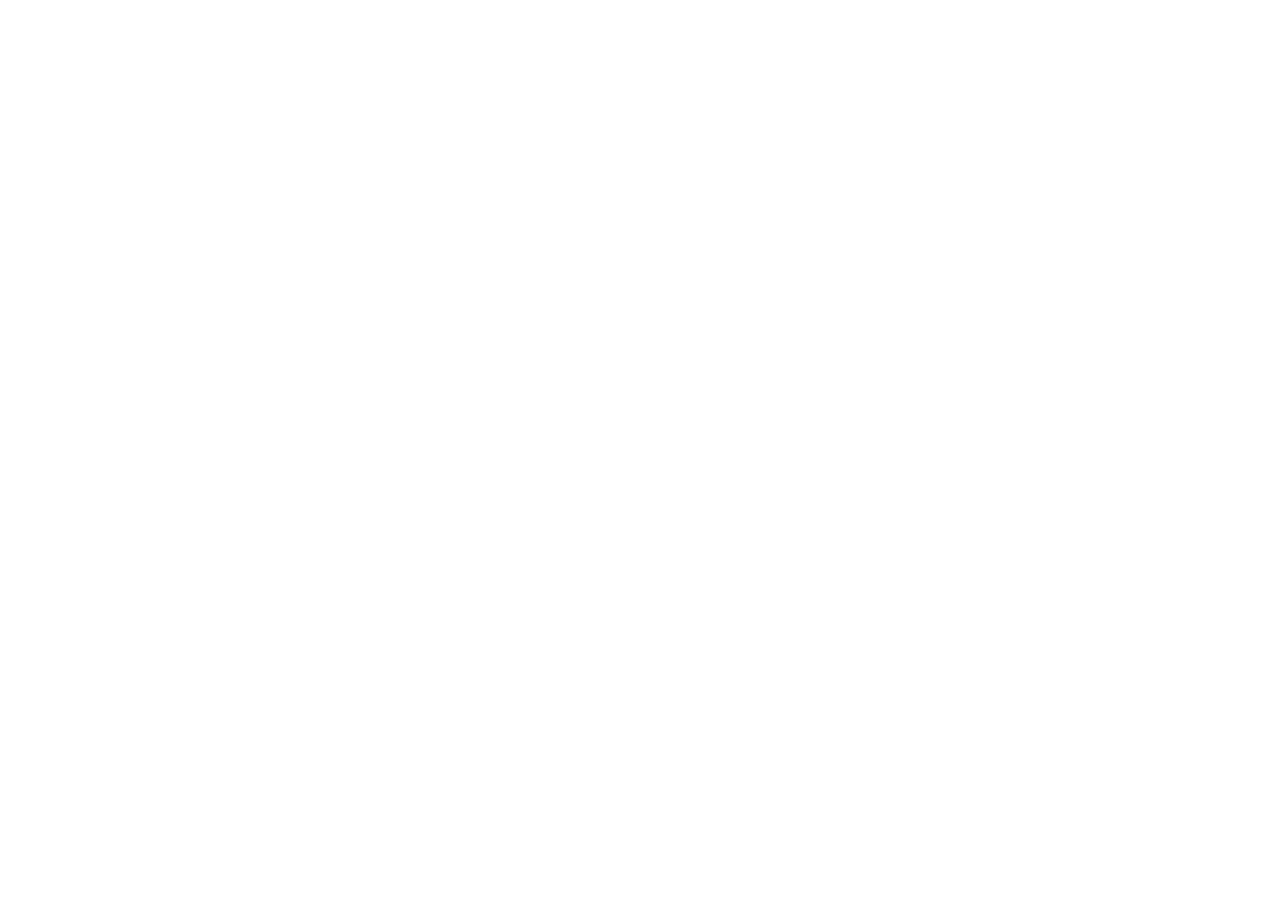
==== html/produits.html @ 141321a5 "fichier produits" ====
<!DOCTYPE html>
<html lang="en">
<head>
    <meta charset="UTF-8">
    <meta name="viewport" content="width=device-width, initial-scale=1.0">
    <title> Test </title>
</head>
<body>
    
</body>
</html>
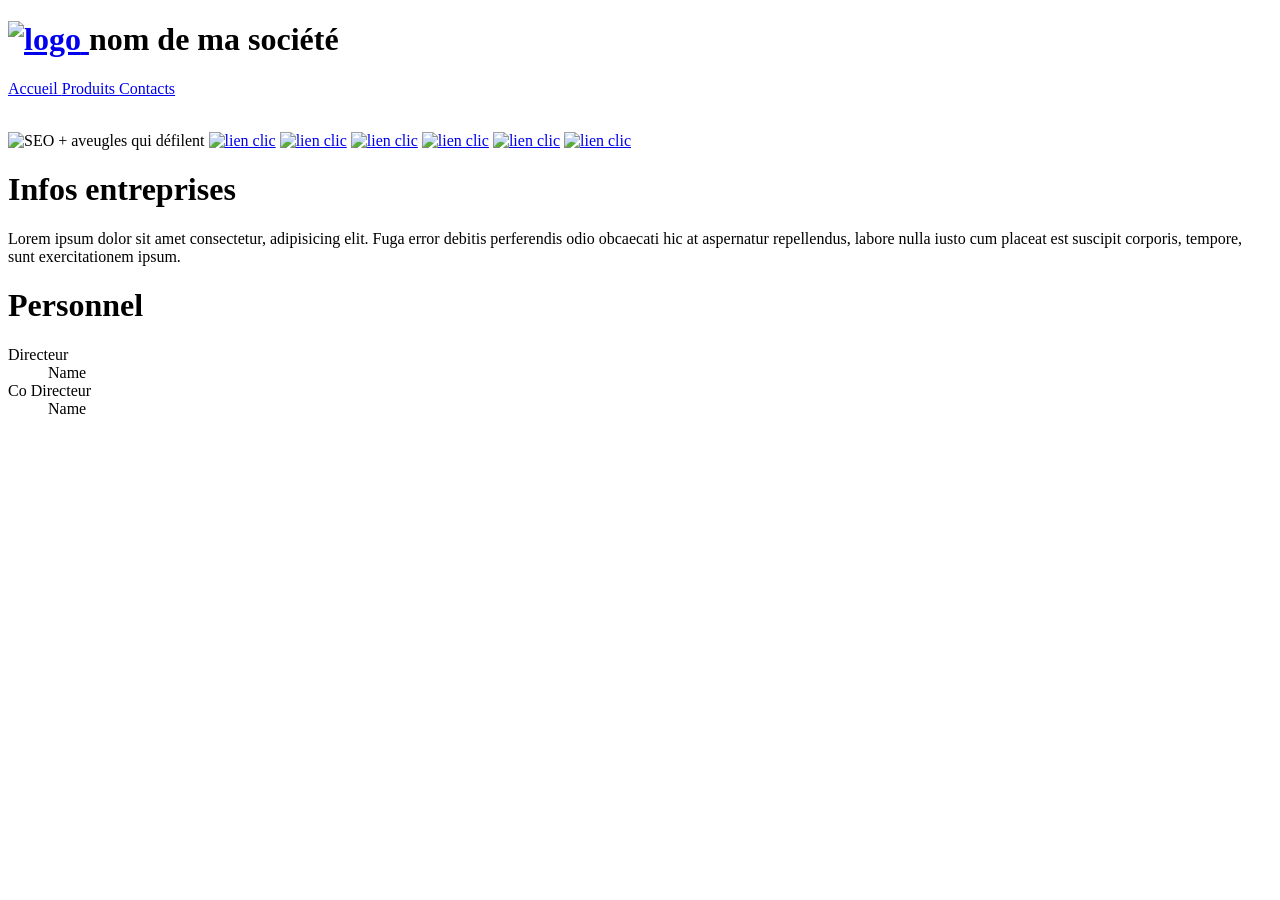
==== commit 625cd91c: "modification de l'index + add produits.html" ====
--- a/html/produits.html
+++ b/html/produits.html
@@ -1,11 +1,62 @@
 <!DOCTYPE html>
-<html lang="en">
+<html lang="fr">
+
 <head>
     <meta charset="UTF-8">
-    <meta name="viewport" content="width=device-width, initial-scale=1.0">
-    <title> Test </title>
+    <meta name="description" content="">
+    <meta name="author" content="">
+    <title> Site auto git </title>
+    <link rel="stylesheet" href="css/style.css">
+
 </head>
+
 <body>
-    
+
+
+    <h1>
+        <a href="index.html">
+            <img src="images/image.svg" alt="logo">
+        </a>
+        nom de ma société
+    </h1>
+
+
+    <p>
+    <a href="index.html"> Accueil </a>
+    <a href="html/produits.html"> Produits </a>
+    <a href="html/contacts.html"> Contacts </a>
+    </p>
+    <br>
+    <!-- Présentation du produit en image -->
+
+    <img src="images/image.svg" alt=" SEO + aveugles qui défilent">
+
+    <a href="marque"> <img src="images/image.svg" alt="lien clic"></a>
+    <a href="marque"> <img src="images/image.svg" alt="lien clic"></a>
+    <a href="marque"> <img src="images/image.svg" alt="lien clic"></a>
+    <a href="marque"> <img src="images/image.svg" alt="lien clic"></a>
+    <a href="marque"> <img src="images/image.svg" alt="lien clic"></a>
+    <a href="marque"> <img src="images/image.svg" alt="lien clic"></a>
+
+
+    <h1>Infos entreprises</h1>
+
+    <p> Lorem ipsum dolor sit amet consectetur, adipisicing elit. Fuga error debitis perferendis odio obcaecati hic at
+        aspernatur repellendus, labore nulla iusto cum placeat est suscipit corporis, tempore, sunt exercitationem
+        ipsum.</p>
+
+    <h1> Personnel </h1>
+
+    <dl>
+        <dt> Directeur </dt>
+        <dd> Name </dd>
+
+        <dt> Co Directeur </dt>
+        <dd> Name </dd>
+    </dl>
+
+
+
 </body>
+
 </html>
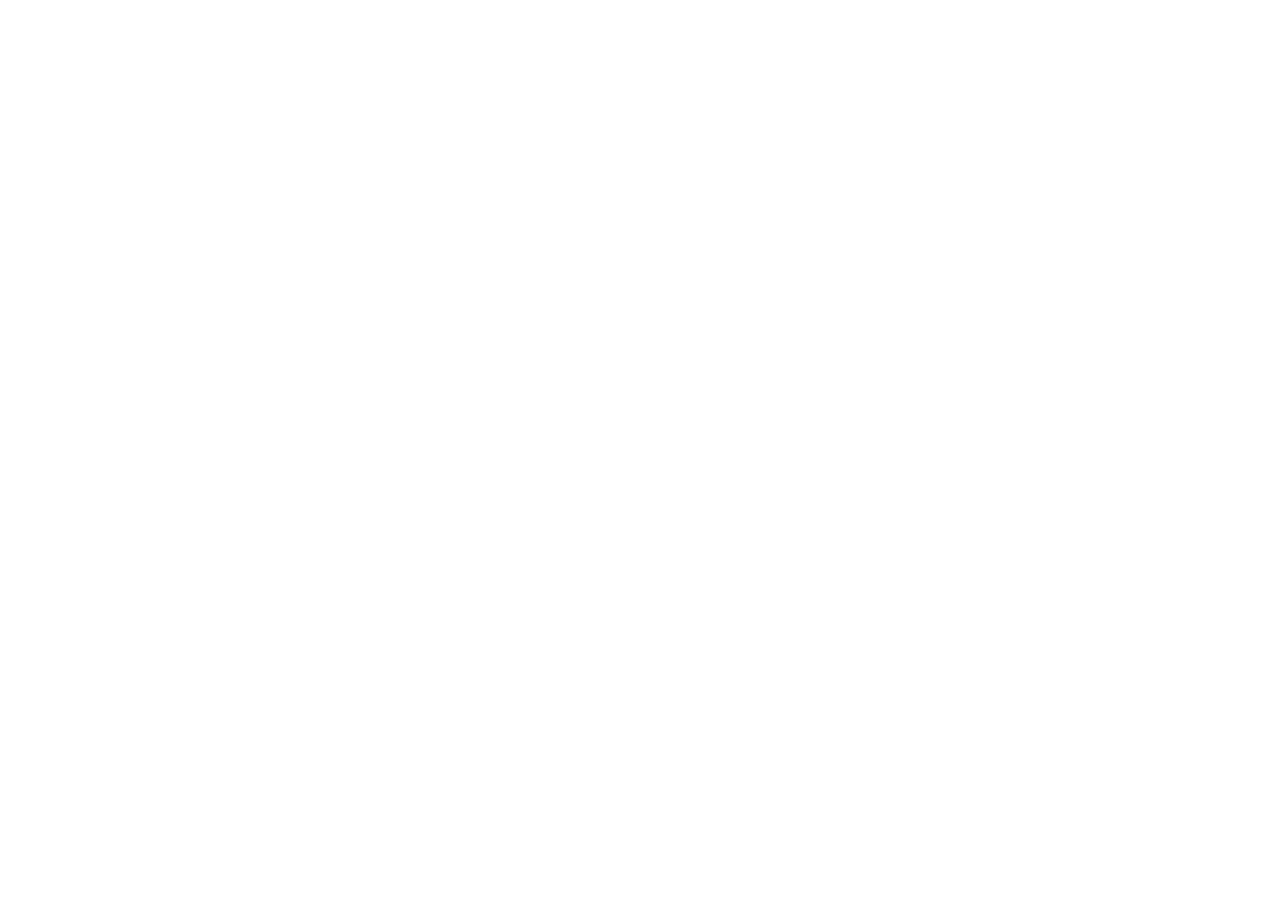
==== commit 64c2fcd1: "Merge branch 'master' of https://github.com/gtgmike/GITv1" ====
--- a/html/produits.html
+++ b/html/produits.html
@@ -1,62 +1,11 @@
 <!DOCTYPE html>
-<html lang="fr">
-
+<html lang="en">
 <head>
     <meta charset="UTF-8">
-    <meta name="description" content="">
-    <meta name="author" content="">
-    <title> Site auto git </title>
-    <link rel="stylesheet" href="css/style.css">
-
+    <meta name="viewport" content="width=device-width, initial-scale=1.0">
+    <title> Test </title>
 </head>
-
 <body>
-
-
-    <h1>
-        <a href="index.html">
-            <img src="images/image.svg" alt="logo">
-        </a>
-        nom de ma société
-    </h1>
-
-
-    <p>
-    <a href="index.html"> Accueil </a>
-    <a href="html/produits.html"> Produits </a>
-    <a href="html/contacts.html"> Contacts </a>
-    </p>
-    <br>
-    <!-- Présentation du produit en image -->
-
-    <img src="images/image.svg" alt=" SEO + aveugles qui défilent">
-
-    <a href="marque"> <img src="images/image.svg" alt="lien clic"></a>
-    <a href="marque"> <img src="images/image.svg" alt="lien clic"></a>
-    <a href="marque"> <img src="images/image.svg" alt="lien clic"></a>
-    <a href="marque"> <img src="images/image.svg" alt="lien clic"></a>
-    <a href="marque"> <img src="images/image.svg" alt="lien clic"></a>
-    <a href="marque"> <img src="images/image.svg" alt="lien clic"></a>
-
-
-    <h1>Infos entreprises</h1>
-
-    <p> Lorem ipsum dolor sit amet consectetur, adipisicing elit. Fuga error debitis perferendis odio obcaecati hic at
-        aspernatur repellendus, labore nulla iusto cum placeat est suscipit corporis, tempore, sunt exercitationem
-        ipsum.</p>
-
-    <h1> Personnel </h1>
-
-    <dl>
-        <dt> Directeur </dt>
-        <dd> Name </dd>
-
-        <dt> Co Directeur </dt>
-        <dd> Name </dd>
-    </dl>
-
-
-
+    
 </body>
-
 </html>
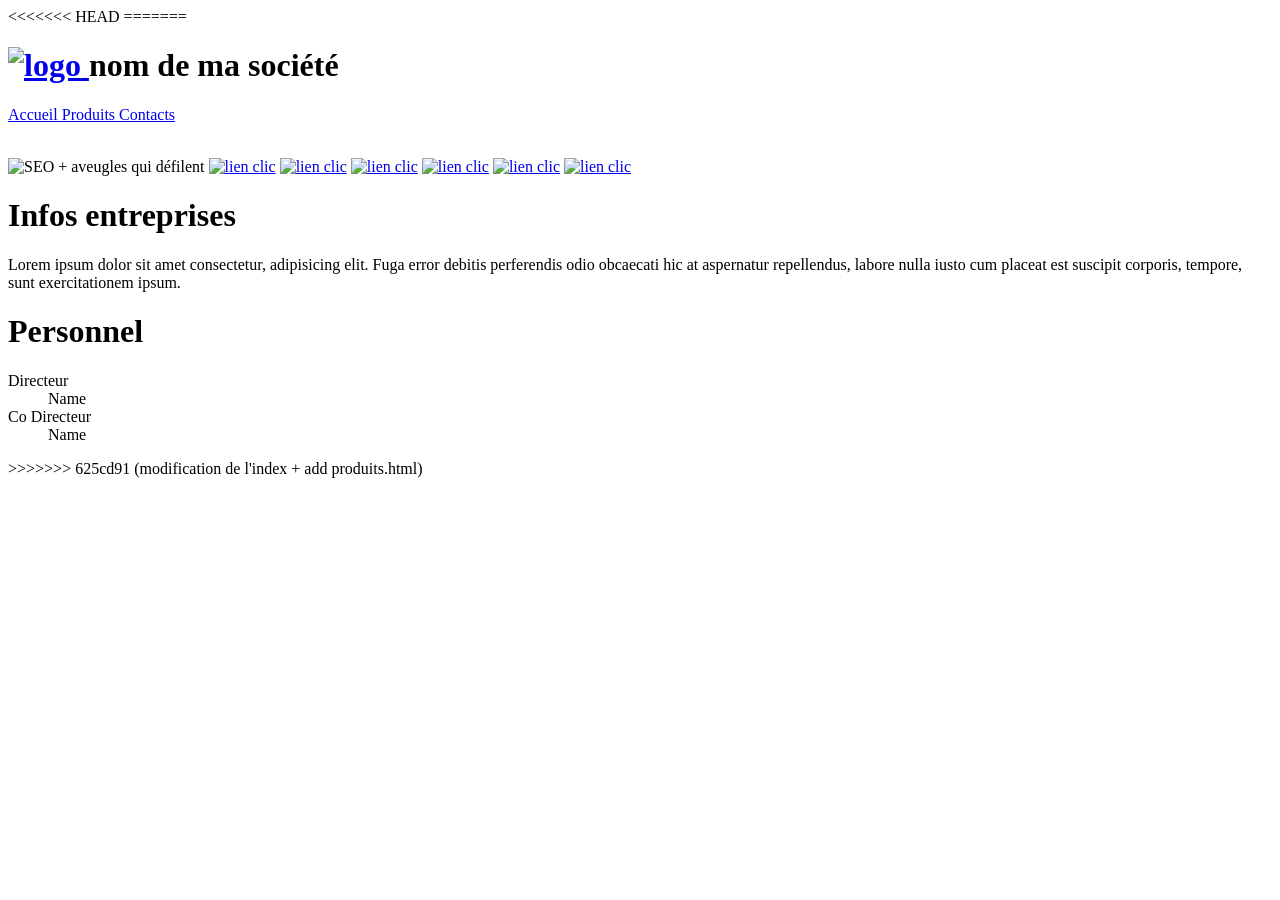
==== commit 0231d856: "prduit.html" ====
--- a/html/produits.html
+++ b/html/produits.html
@@ -1,4 +1,5 @@
 <!DOCTYPE html>
+<<<<<<< HEAD
 <html lang="en">
 <head>
     <meta charset="UTF-8">
@@ -8,4 +9,66 @@
 <body>
     
 </body>
+=======
+<html lang="fr">
+
+<head>
+    <meta charset="UTF-8">
+    <meta name="description" content="">
+    <meta name="author" content="">
+    <title> Site auto git </title>
+    <link rel="stylesheet" href="css/style.css">
+
+</head>
+
+<body>
+
+
+    <h1>
+        <a href="index.html">
+            <img src="images/image.svg" alt="logo">
+        </a>
+        nom de ma société
+    </h1>
+
+
+    <p>
+    <a href="index.html"> Accueil </a>
+    <a href="html/produits.html"> Produits </a>
+    <a href="html/contacts.html"> Contacts </a>
+    </p>
+    <br>
+    <!-- Présentation du produit en image -->
+
+    <img src="images/image.svg" alt=" SEO + aveugles qui défilent">
+
+    <a href="marque"> <img src="images/image.svg" alt="lien clic"></a>
+    <a href="marque"> <img src="images/image.svg" alt="lien clic"></a>
+    <a href="marque"> <img src="images/image.svg" alt="lien clic"></a>
+    <a href="marque"> <img src="images/image.svg" alt="lien clic"></a>
+    <a href="marque"> <img src="images/image.svg" alt="lien clic"></a>
+    <a href="marque"> <img src="images/image.svg" alt="lien clic"></a>
+
+
+    <h1>Infos entreprises</h1>
+
+    <p> Lorem ipsum dolor sit amet consectetur, adipisicing elit. Fuga error debitis perferendis odio obcaecati hic at
+        aspernatur repellendus, labore nulla iusto cum placeat est suscipit corporis, tempore, sunt exercitationem
+        ipsum.</p>
+
+    <h1> Personnel </h1>
+
+    <dl>
+        <dt> Directeur </dt>
+        <dd> Name </dd>
+
+        <dt> Co Directeur </dt>
+        <dd> Name </dd>
+    </dl>
+
+
+
+</body>
+
+>>>>>>> 625cd91 (modification de l'index + add produits.html)
 </html>
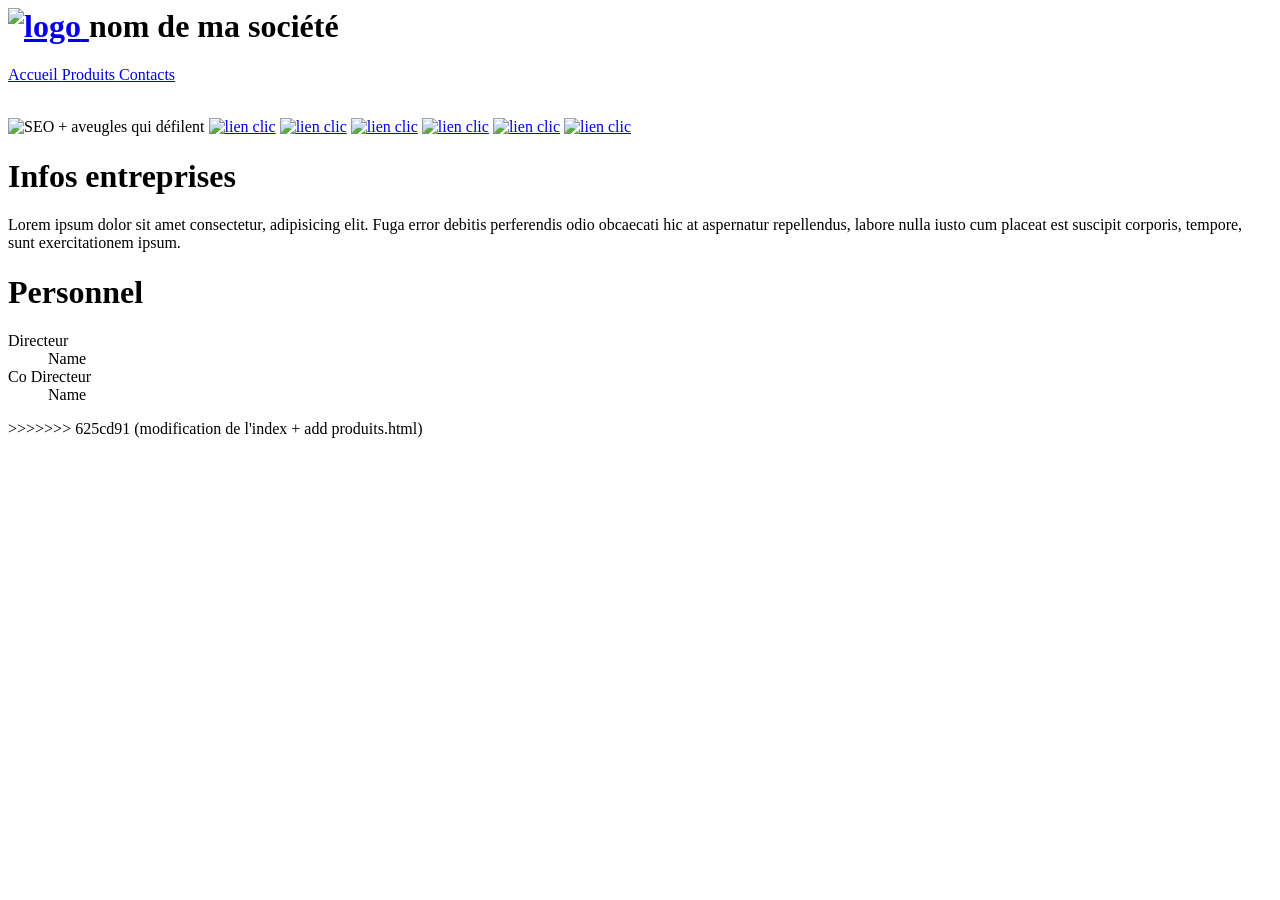
==== commit 7ad64caf: "modificication produits" ====
--- a/html/produits.html
+++ b/html/produits.html
@@ -1,15 +1,3 @@
-<!DOCTYPE html>
-<<<<<<< HEAD
-<html lang="en">
-<head>
-    <meta charset="UTF-8">
-    <meta name="viewport" content="width=device-width, initial-scale=1.0">
-    <title> Test </title>
-</head>
-<body>
-    
-</body>
-=======
 <html lang="fr">
 
 <head>
